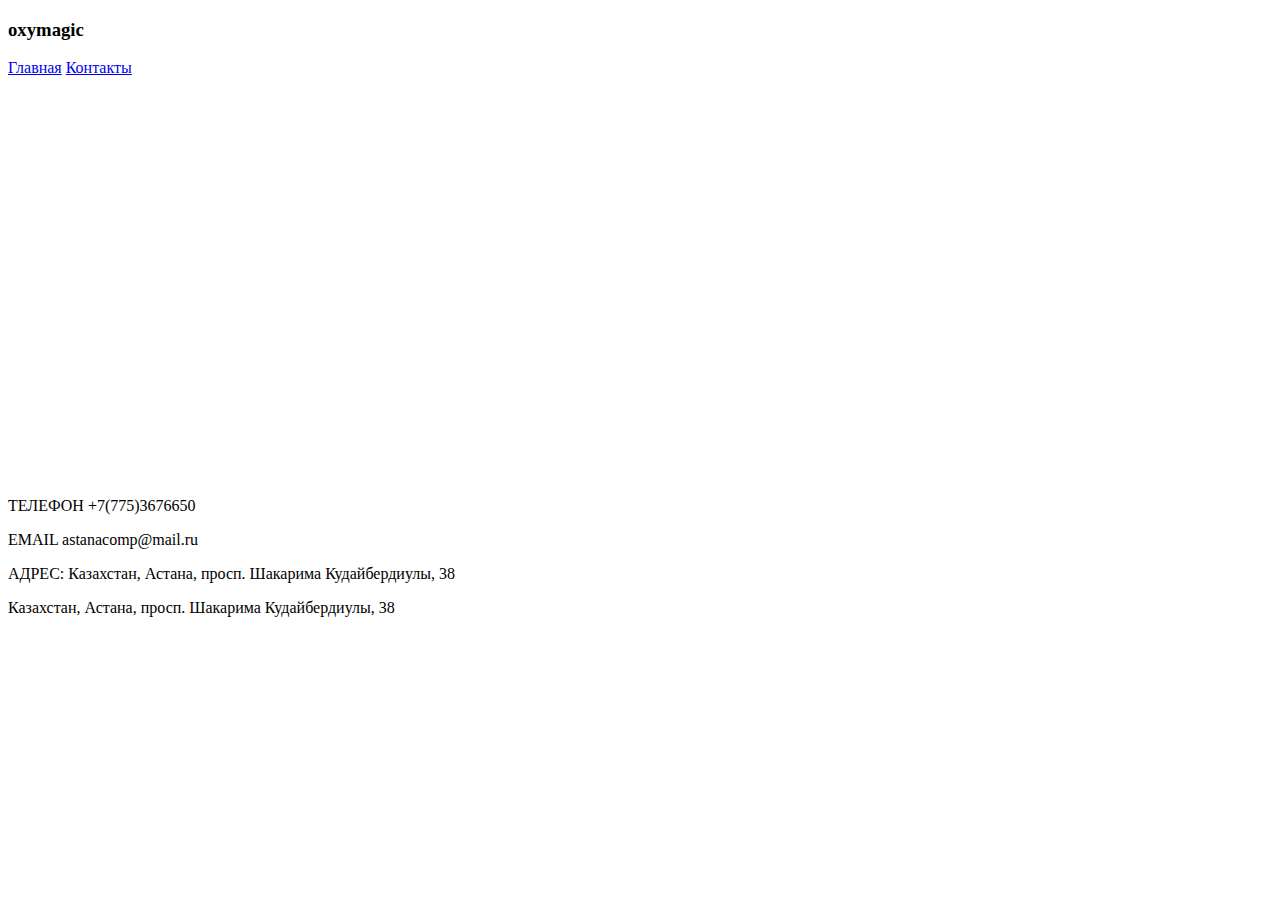
==== contacts.html @ eaedb460 "2" ====
<!DOCTYPE html>
<html lang="en">

<head>
    <meta http-equiv="Content-Type" content="text/html; charset=UTF-8">
<title>Комплекс омоложения</title>
    <meta name="viewport" content="width=device-width, initial-scale=1, shrink-to-fit=no">
    <meta name="description" content="Коррекция улыбки в Астане">
    <meta name="author" content="">
    <link rel="icon" href="https://astana.salon.kz/assets/favicon/apple-touch-icon-8d01baad063db42382ef7bc185fdacd964ff0a3c7aa2896b422955a1a27a5482.png">

    <title>Фруктовый кислородный коктейль</title>

    <!-- Bootstrap core CSS -->
    <link href="./Cover Template for Bootstrap_files/bootstrap.min.css" rel="stylesheet">

    <!-- Custom styles for this template -->
    <link href="./Cover Template for Bootstrap_files/cover.css" rel="stylesheet">
</head>

<body class="blur">

    <div class="site-wrapper">

        <div class="site-wrapper-inner">

            <div class="container">

                <header class="masthead clearfix">
                    <div class="inner">
                        <h3 class="masthead-brand">oxymagic</h3>
                        <nav class="nav nav-masthead">
                            <a class="nav-link active" href="index.html">Главная</a>
                            <a class="nav-link" href="contacts.html">Контакты</a>
                        </nav>
                    </div>
                </header>

                <div class="container">
                    <div class="row">
                        <div class="col-sm-12 col-lg-8">

                            <iframe src="https://yandex.by/map-widget/v1/-/CBabVFBu8B" width="560" height="400" frameborder="0"></iframe>


                        </div>


                        <div class="col-sm-12 col-lg-4 black">

                            <p>ТЕЛЕФОН +7(775)3676650</p>
                            <p>EMAIL astanacomp@mail.ru</p>
                            <p>АДРЕС: Казахстан, Астана, просп. Шакарима Кудайбердиулы, 38</p>



                        </div>

                    </div>



                </div>
                <!-- /container -->


                <footer class="mastfoot ">
                    <div class="inner ">
                                                  <p>Казахстан, Астана, просп. Шакарима Кудайбердиулы, 38</p>
                    </div>
                </footer>

            </div>

        </div>

    </div>

    <!-- Bootstrap core JavaScript
    ================================================== -->
    <!-- Placed at the end of the document so the pages load faster -->
    <script src="./Cover Template for Bootstrap_files/jquery-3.2.1.slim.min.js.Без названия " integrity="sha384-KJ3o2DKtIkvYIK3UENzmM7KCkRr/rE9/Qpg6aAZGJwFDMVNA/GpGFF93hXpG5KkN " crossorigin="anonymous "></script>
    <script>
        window.jQuery || document.write('<script src="../../../../assets/js/vendor/jquery.min.js "><\/script>')
    </script>


</body>

</html>
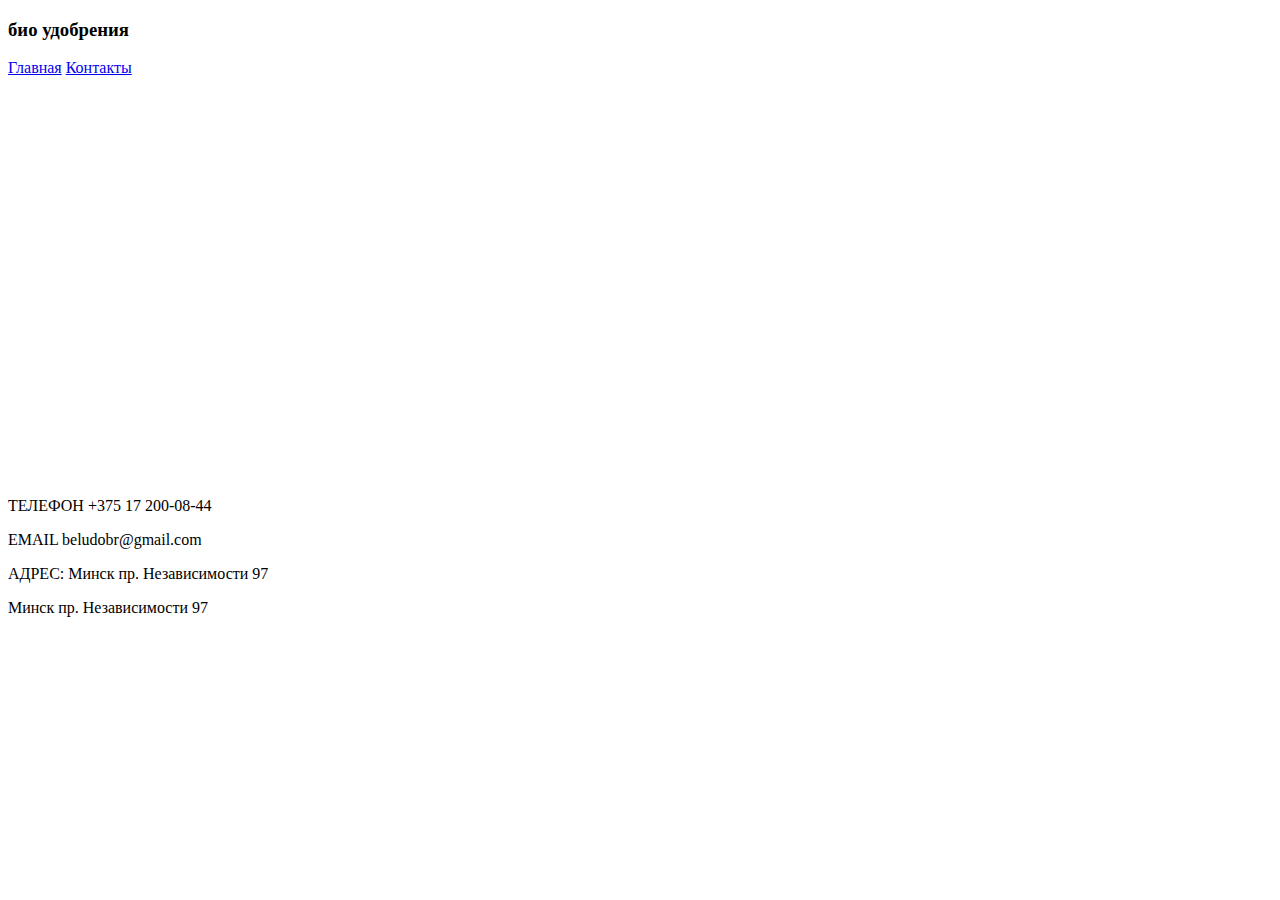
==== commit 35e6ac6d: "3" ====
--- a/contacts.html
+++ b/contacts.html
@@ -3,13 +3,13 @@
 
 <head>
     <meta http-equiv="Content-Type" content="text/html; charset=UTF-8">
-<title>Комплекс омоложения</title>
+<title>Агро сезон</title>
     <meta name="viewport" content="width=device-width, initial-scale=1, shrink-to-fit=no">
     <meta name="description" content="Коррекция улыбки в Астане">
     <meta name="author" content="">
     <link rel="icon" href="https://astana.salon.kz/assets/favicon/apple-touch-icon-8d01baad063db42382ef7bc185fdacd964ff0a3c7aa2896b422955a1a27a5482.png">
 
-    <title>Фруктовый кислородный коктейль</title>
+    <title>Рассада и растения</title>
 
     <!-- Bootstrap core CSS -->
     <link href="./Cover Template for Bootstrap_files/bootstrap.min.css" rel="stylesheet">
@@ -28,7 +28,7 @@
 
                 <header class="masthead clearfix">
                     <div class="inner">
-                        <h3 class="masthead-brand">oxymagic</h3>
+                        <h3 class="masthead-brand">био удобрения</h3>
                         <nav class="nav nav-masthead">
                             <a class="nav-link active" href="index.html">Главная</a>
                             <a class="nav-link" href="contacts.html">Контакты</a>
@@ -40,7 +40,7 @@
                     <div class="row">
                         <div class="col-sm-12 col-lg-8">
 
-                            <iframe src="https://yandex.by/map-widget/v1/-/CBabVFBu8B" width="560" height="400" frameborder="0"></iframe>
+                            <iframe src="https://yandex.by/map-widget/v1/-/CBqieUurXD" width="560" height="400" frameborder="0"></iframe>
 
 
                         </div>
@@ -48,9 +48,9 @@
 
                         <div class="col-sm-12 col-lg-4 black">
 
-                            <p>ТЕЛЕФОН +7(775)3676650</p>
-                            <p>EMAIL astanacomp@mail.ru</p>
-                            <p>АДРЕС: Казахстан, Астана, просп. Шакарима Кудайбердиулы, 38</p>
+                            <p>ТЕЛЕФОН +375 17 200-08-44 </p>
+                            <p>EMAIL beludobr@gmail.com</p>
+                            <p>АДРЕС: Минск пр. Независимости 97</p>
 
 
 
@@ -66,7 +66,7 @@
 
                 <footer class="mastfoot ">
                     <div class="inner ">
-                                                  <p>Казахстан, Астана, просп. Шакарима Кудайбердиулы, 38</p>
+                                                  <p>Минск пр. Независимости 97</p>
                     </div>
                 </footer>
 
